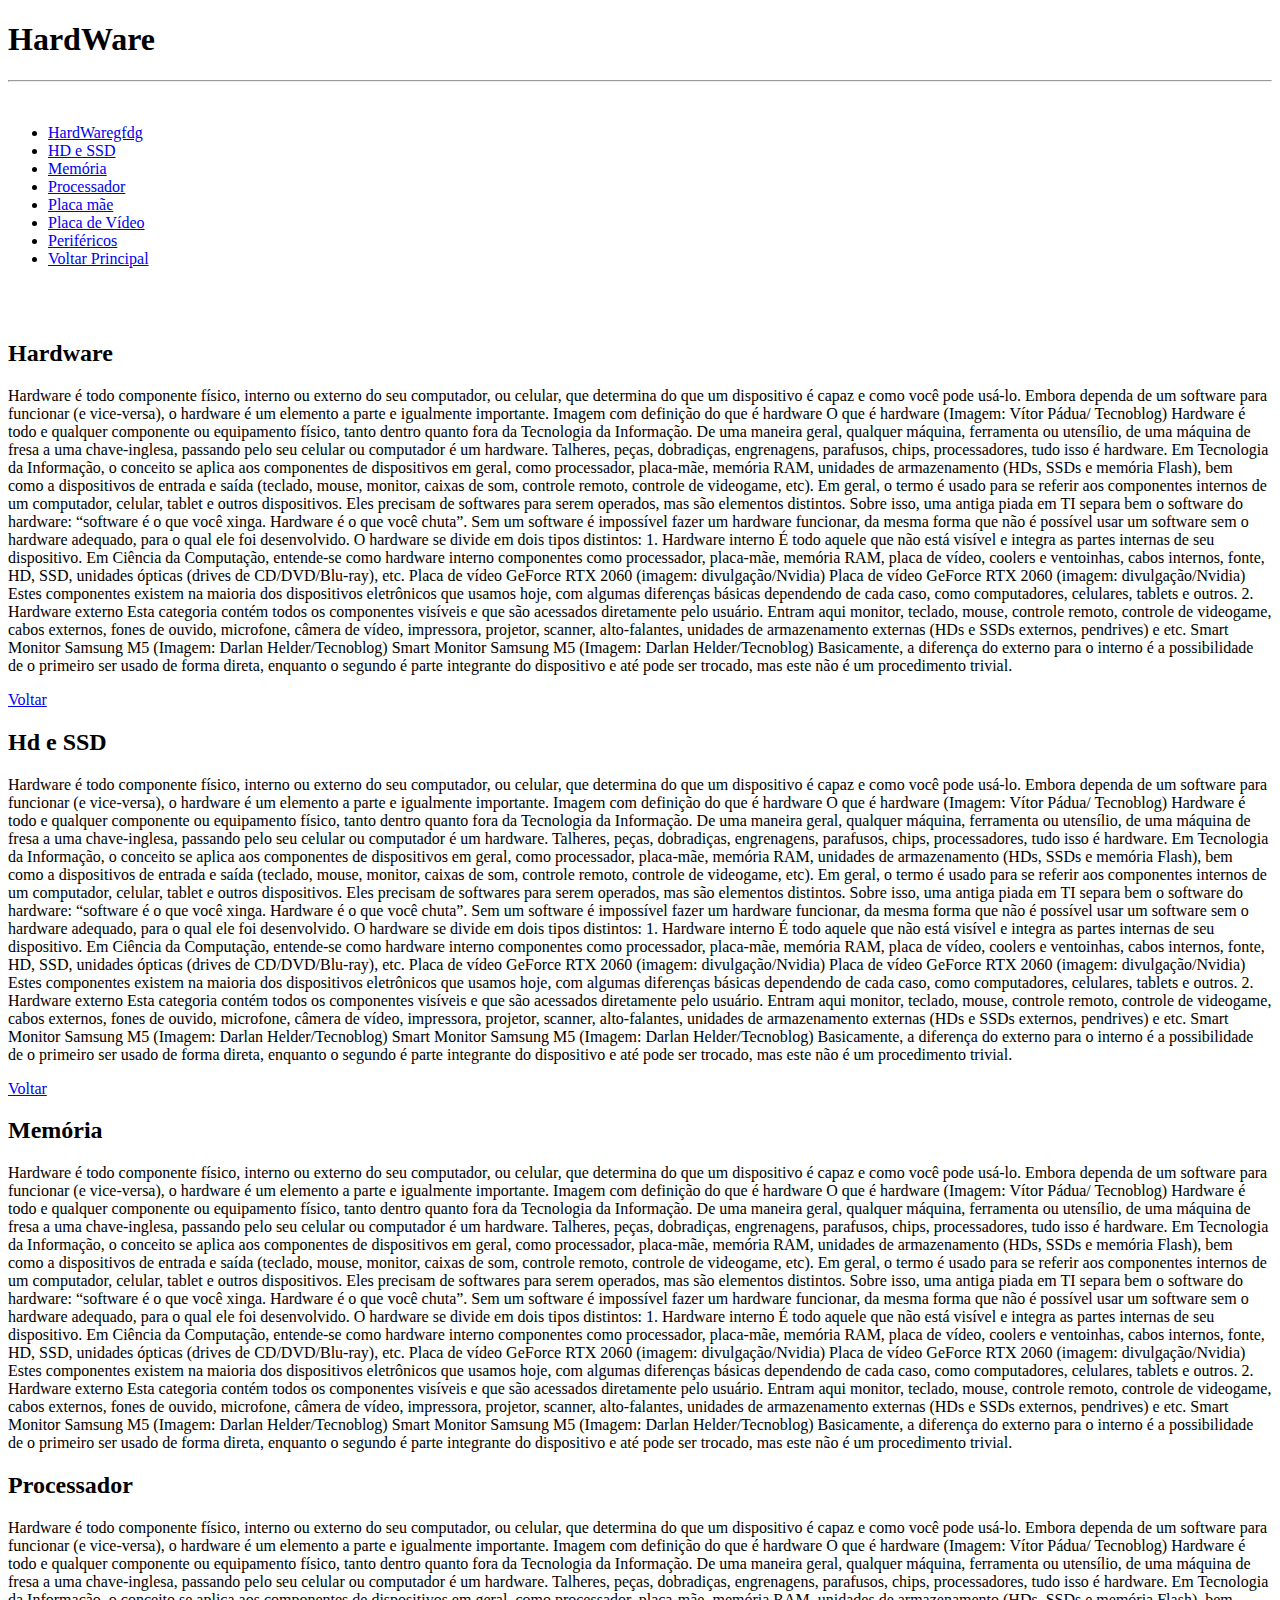
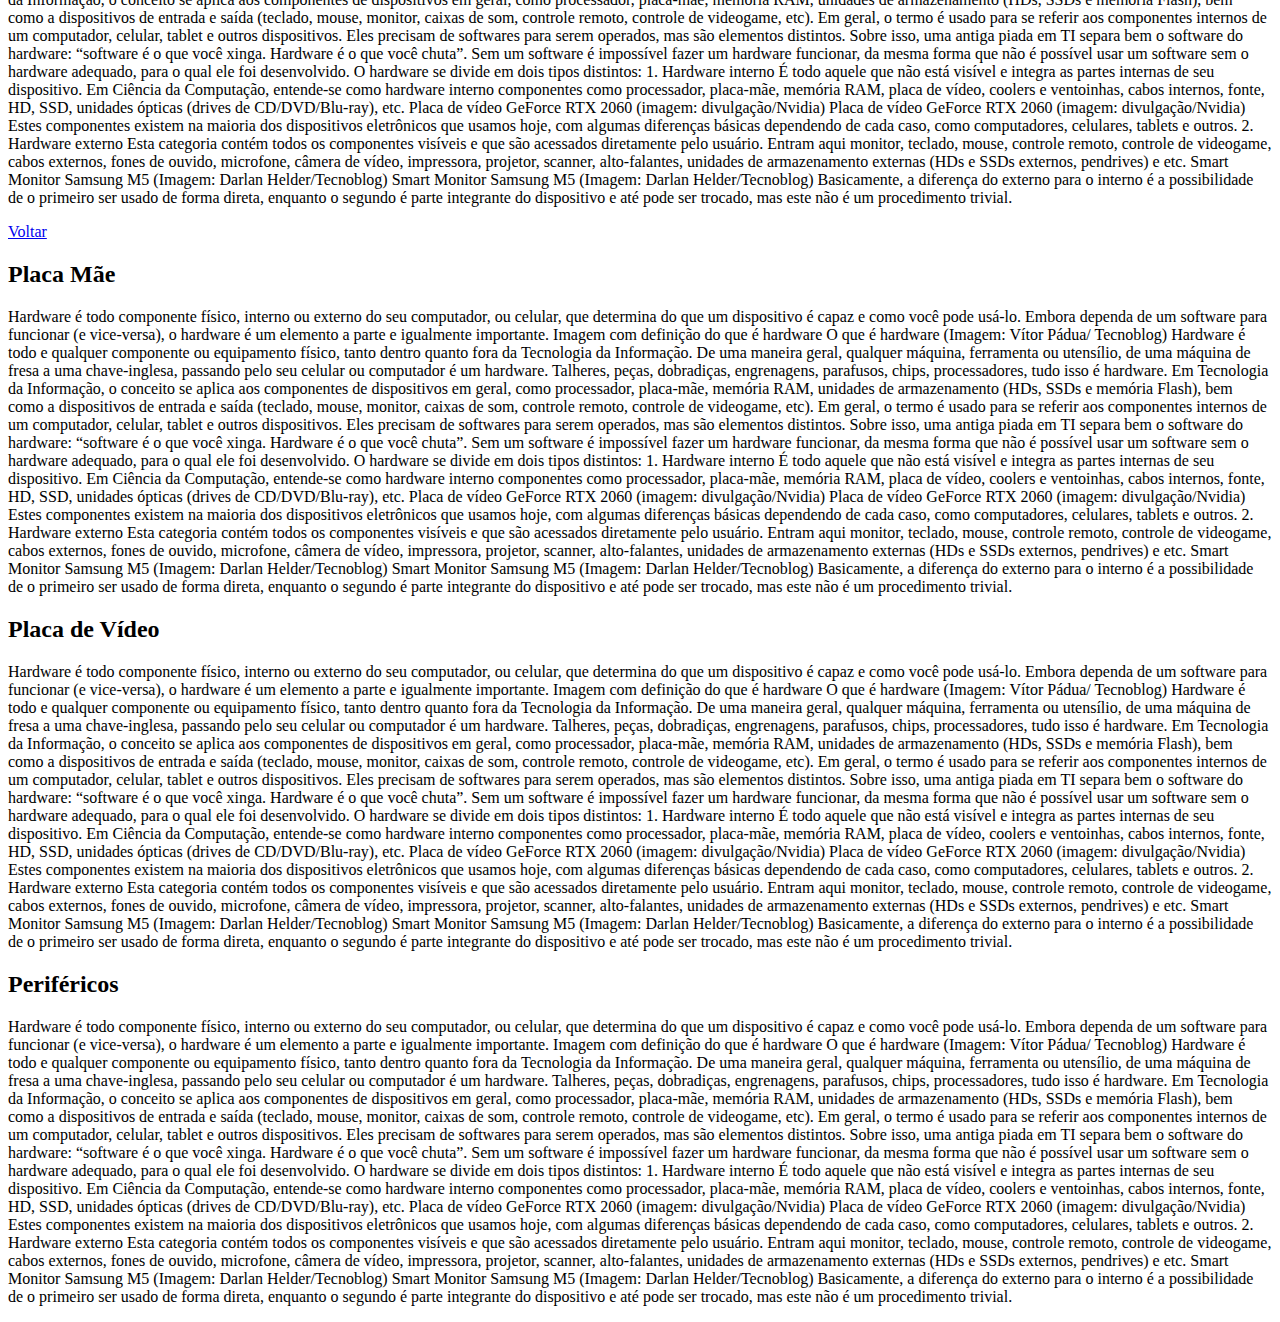
==== hardware.html @ 4657fa45 "Versao 1" ====
<!DOCTYPE html>
<html lang="pt-br">

<head>
    <meta charset="UTF-8">
    <meta name="viewport" content="width=device-width, initial-scale=1.0">
    <title>HardWare</title>
</head>

<body>
    <h1>HardWare</h1>
    <hr>
    <br>
    <ul>
        <li><a href="#hardware">HardWaregfdg</a></li>
        <li><a href="#hdssd">HD e SSD</a></li>
        <li><a href="#memoria">Memória</a></li>
        <li><a href="#processador">Processador</a></li>
        <li><a href="#placamae">Placa mãe</a></li>
        <li><a href="#placavideo">Placa de Vídeo</a></li>
        <li><a href="#perifericos">Periféricos</a></li>
        <li><a href="index.html">Voltar Principal</a></li>
    </ul>
    <br><br>
    <section>
        <article id="hardware">
            <h2>Hardware</h2>
            <p>
                Hardware é todo componente físico, interno ou externo do seu computador, ou celular, que determina do
                que um dispositivo é capaz e como você pode usá-lo. Embora dependa de um software para funcionar (e
                vice-versa), o hardware é um elemento a parte e igualmente importante.

                Imagem com definição do que é hardware
                O que é hardware (Imagem: Vítor Pádua/ Tecnoblog)
                Hardware é todo e qualquer componente ou equipamento físico, tanto dentro quanto fora da Tecnologia da
                Informação. De uma maneira geral, qualquer máquina, ferramenta ou utensílio, de uma máquina de fresa a
                uma chave-inglesa, passando pelo seu celular ou computador é um hardware. Talheres, peças, dobradiças,
                engrenagens, parafusos, chips, processadores, tudo isso é hardware.

                Em Tecnologia da Informação, o conceito se aplica aos componentes de dispositivos em geral, como
                processador, placa-mãe, memória RAM, unidades de armazenamento (HDs, SSDs e memória Flash), bem como a
                dispositivos de entrada e saída (teclado, mouse, monitor, caixas de som, controle remoto, controle de
                videogame, etc).

                Em geral, o termo é usado para se referir aos componentes internos de um computador, celular, tablet e
                outros dispositivos. Eles precisam de softwares para serem operados, mas são elementos distintos. Sobre
                isso, uma antiga piada em TI separa bem o software do hardware: “software é o que você xinga. Hardware é
                o que você chuta”.

                Sem um software é impossível fazer um hardware funcionar, da mesma forma que não é possível usar um
                software sem o hardware adequado, para o qual ele foi desenvolvido.

                O hardware se divide em dois tipos distintos:

                1. Hardware interno
                É todo aquele que não está visível e integra as partes internas de seu dispositivo. Em Ciência da
                Computação, entende-se como hardware interno componentes como processador, placa-mãe, memória RAM, placa
                de vídeo, coolers e ventoinhas, cabos internos, fonte, HD, SSD, unidades ópticas (drives de
                CD/DVD/Blu-ray), etc.

                Placa de vídeo GeForce RTX 2060 (imagem: divulgação/Nvidia)
                Placa de vídeo GeForce RTX 2060 (imagem: divulgação/Nvidia)
                Estes componentes existem na maioria dos dispositivos eletrônicos que usamos hoje, com algumas
                diferenças básicas dependendo de cada caso, como computadores, celulares, tablets e outros.

                2. Hardware externo
                Esta categoria contém todos os componentes visíveis e que são acessados diretamente pelo usuário. Entram
                aqui monitor, teclado, mouse, controle remoto, controle de videogame, cabos externos, fones de ouvido,
                microfone, câmera de vídeo, impressora, projetor, scanner, alto-falantes, unidades de armazenamento
                externas (HDs e SSDs externos, pendrives) e etc.

                Smart Monitor Samsung M5 (Imagem: Darlan Helder/Tecnoblog)
                Smart Monitor Samsung M5 (Imagem: Darlan Helder/Tecnoblog)
                Basicamente, a diferença do externo para o interno é a possibilidade de o primeiro ser usado de forma
                direta, enquanto o segundo é parte integrante do dispositivo e até pode ser trocado, mas este não é um
                procedimento trivial.
            </p>
            <a href="#">Voltar</a>
        </article>
    </section>
    <section>
        <article id="hdssd">
            <h2>Hd e SSD</h2>
            <p>
                Hardware é todo componente físico, interno ou externo do seu computador, ou celular, que determina do
                que um dispositivo é capaz e como você pode usá-lo. Embora dependa de um software para funcionar (e
                vice-versa), o hardware é um elemento a parte e igualmente importante.

                Imagem com definição do que é hardware
                O que é hardware (Imagem: Vítor Pádua/ Tecnoblog)
                Hardware é todo e qualquer componente ou equipamento físico, tanto dentro quanto fora da Tecnologia da
                Informação. De uma maneira geral, qualquer máquina, ferramenta ou utensílio, de uma máquina de fresa a
                uma chave-inglesa, passando pelo seu celular ou computador é um hardware. Talheres, peças, dobradiças,
                engrenagens, parafusos, chips, processadores, tudo isso é hardware.

                Em Tecnologia da Informação, o conceito se aplica aos componentes de dispositivos em geral, como
                processador, placa-mãe, memória RAM, unidades de armazenamento (HDs, SSDs e memória Flash), bem como a
                dispositivos de entrada e saída (teclado, mouse, monitor, caixas de som, controle remoto, controle de
                videogame, etc).

                Em geral, o termo é usado para se referir aos componentes internos de um computador, celular, tablet e
                outros dispositivos. Eles precisam de softwares para serem operados, mas são elementos distintos. Sobre
                isso, uma antiga piada em TI separa bem o software do hardware: “software é o que você xinga. Hardware é
                o que você chuta”.

                Sem um software é impossível fazer um hardware funcionar, da mesma forma que não é possível usar um
                software sem o hardware adequado, para o qual ele foi desenvolvido.

                O hardware se divide em dois tipos distintos:

                1. Hardware interno
                É todo aquele que não está visível e integra as partes internas de seu dispositivo. Em Ciência da
                Computação, entende-se como hardware interno componentes como processador, placa-mãe, memória RAM, placa
                de vídeo, coolers e ventoinhas, cabos internos, fonte, HD, SSD, unidades ópticas (drives de
                CD/DVD/Blu-ray), etc.

                Placa de vídeo GeForce RTX 2060 (imagem: divulgação/Nvidia)
                Placa de vídeo GeForce RTX 2060 (imagem: divulgação/Nvidia)
                Estes componentes existem na maioria dos dispositivos eletrônicos que usamos hoje, com algumas
                diferenças básicas dependendo de cada caso, como computadores, celulares, tablets e outros.

                2. Hardware externo
                Esta categoria contém todos os componentes visíveis e que são acessados diretamente pelo usuário. Entram
                aqui monitor, teclado, mouse, controle remoto, controle de videogame, cabos externos, fones de ouvido,
                microfone, câmera de vídeo, impressora, projetor, scanner, alto-falantes, unidades de armazenamento
                externas (HDs e SSDs externos, pendrives) e etc.

                Smart Monitor Samsung M5 (Imagem: Darlan Helder/Tecnoblog)
                Smart Monitor Samsung M5 (Imagem: Darlan Helder/Tecnoblog)
                Basicamente, a diferença do externo para o interno é a possibilidade de o primeiro ser usado de forma
                direta, enquanto o segundo é parte integrante do dispositivo e até pode ser trocado, mas este não é um
                procedimento trivial.
            </p>
            <a href="#">Voltar</a>
        </article>
    </section>
    <section>
        <article id="memoria">
            <h2>Memória</h2>
            <p>
                Hardware é todo componente físico, interno ou externo do seu computador, ou celular, que determina do
                que um dispositivo é capaz e como você pode usá-lo. Embora dependa de um software para funcionar (e
                vice-versa), o hardware é um elemento a parte e igualmente importante.

                Imagem com definição do que é hardware
                O que é hardware (Imagem: Vítor Pádua/ Tecnoblog)
                Hardware é todo e qualquer componente ou equipamento físico, tanto dentro quanto fora da Tecnologia da
                Informação. De uma maneira geral, qualquer máquina, ferramenta ou utensílio, de uma máquina de fresa a
                uma chave-inglesa, passando pelo seu celular ou computador é um hardware. Talheres, peças, dobradiças,
                engrenagens, parafusos, chips, processadores, tudo isso é hardware.

                Em Tecnologia da Informação, o conceito se aplica aos componentes de dispositivos em geral, como
                processador, placa-mãe, memória RAM, unidades de armazenamento (HDs, SSDs e memória Flash), bem como a
                dispositivos de entrada e saída (teclado, mouse, monitor, caixas de som, controle remoto, controle de
                videogame, etc).

                Em geral, o termo é usado para se referir aos componentes internos de um computador, celular, tablet e
                outros dispositivos. Eles precisam de softwares para serem operados, mas são elementos distintos. Sobre
                isso, uma antiga piada em TI separa bem o software do hardware: “software é o que você xinga. Hardware é
                o que você chuta”.

                Sem um software é impossível fazer um hardware funcionar, da mesma forma que não é possível usar um
                software sem o hardware adequado, para o qual ele foi desenvolvido.

                O hardware se divide em dois tipos distintos:

                1. Hardware interno
                É todo aquele que não está visível e integra as partes internas de seu dispositivo. Em Ciência da
                Computação, entende-se como hardware interno componentes como processador, placa-mãe, memória RAM, placa
                de vídeo, coolers e ventoinhas, cabos internos, fonte, HD, SSD, unidades ópticas (drives de
                CD/DVD/Blu-ray), etc.

                Placa de vídeo GeForce RTX 2060 (imagem: divulgação/Nvidia)
                Placa de vídeo GeForce RTX 2060 (imagem: divulgação/Nvidia)
                Estes componentes existem na maioria dos dispositivos eletrônicos que usamos hoje, com algumas
                diferenças básicas dependendo de cada caso, como computadores, celulares, tablets e outros.

                2. Hardware externo
                Esta categoria contém todos os componentes visíveis e que são acessados diretamente pelo usuário. Entram
                aqui monitor, teclado, mouse, controle remoto, controle de videogame, cabos externos, fones de ouvido,
                microfone, câmera de vídeo, impressora, projetor, scanner, alto-falantes, unidades de armazenamento
                externas (HDs e SSDs externos, pendrives) e etc.

                Smart Monitor Samsung M5 (Imagem: Darlan Helder/Tecnoblog)
                Smart Monitor Samsung M5 (Imagem: Darlan Helder/Tecnoblog)
                Basicamente, a diferença do externo para o interno é a possibilidade de o primeiro ser usado de forma
                direta, enquanto o segundo é parte integrante do dispositivo e até pode ser trocado, mas este não é um
                procedimento trivial.
            </p>
        </article>
    </section>
    <section>
        <article id="processador">
            <h2>Processador</h2>
            <p>
                Hardware é todo componente físico, interno ou externo do seu computador, ou celular, que determina do
                que um dispositivo é capaz e como você pode usá-lo. Embora dependa de um software para funcionar (e
                vice-versa), o hardware é um elemento a parte e igualmente importante.

                Imagem com definição do que é hardware
                O que é hardware (Imagem: Vítor Pádua/ Tecnoblog)
                Hardware é todo e qualquer componente ou equipamento físico, tanto dentro quanto fora da Tecnologia da
                Informação. De uma maneira geral, qualquer máquina, ferramenta ou utensílio, de uma máquina de fresa a
                uma chave-inglesa, passando pelo seu celular ou computador é um hardware. Talheres, peças, dobradiças,
                engrenagens, parafusos, chips, processadores, tudo isso é hardware.

                Em Tecnologia da Informação, o conceito se aplica aos componentes de dispositivos em geral, como
                processador, placa-mãe, memória RAM, unidades de armazenamento (HDs, SSDs e memória Flash), bem como a
                dispositivos de entrada e saída (teclado, mouse, monitor, caixas de som, controle remoto, controle de
                videogame, etc).

                Em geral, o termo é usado para se referir aos componentes internos de um computador, celular, tablet e
                outros dispositivos. Eles precisam de softwares para serem operados, mas são elementos distintos. Sobre
                isso, uma antiga piada em TI separa bem o software do hardware: “software é o que você xinga. Hardware é
                o que você chuta”.

                Sem um software é impossível fazer um hardware funcionar, da mesma forma que não é possível usar um
                software sem o hardware adequado, para o qual ele foi desenvolvido.

                O hardware se divide em dois tipos distintos:

                1. Hardware interno
                É todo aquele que não está visível e integra as partes internas de seu dispositivo. Em Ciência da
                Computação, entende-se como hardware interno componentes como processador, placa-mãe, memória RAM, placa
                de vídeo, coolers e ventoinhas, cabos internos, fonte, HD, SSD, unidades ópticas (drives de
                CD/DVD/Blu-ray), etc.

                Placa de vídeo GeForce RTX 2060 (imagem: divulgação/Nvidia)
                Placa de vídeo GeForce RTX 2060 (imagem: divulgação/Nvidia)
                Estes componentes existem na maioria dos dispositivos eletrônicos que usamos hoje, com algumas
                diferenças básicas dependendo de cada caso, como computadores, celulares, tablets e outros.

                2. Hardware externo
                Esta categoria contém todos os componentes visíveis e que são acessados diretamente pelo usuário. Entram
                aqui monitor, teclado, mouse, controle remoto, controle de videogame, cabos externos, fones de ouvido,
                microfone, câmera de vídeo, impressora, projetor, scanner, alto-falantes, unidades de armazenamento
                externas (HDs e SSDs externos, pendrives) e etc.

                Smart Monitor Samsung M5 (Imagem: Darlan Helder/Tecnoblog)
                Smart Monitor Samsung M5 (Imagem: Darlan Helder/Tecnoblog)
                Basicamente, a diferença do externo para o interno é a possibilidade de o primeiro ser usado de forma
                direta, enquanto o segundo é parte integrante do dispositivo e até pode ser trocado, mas este não é um
                procedimento trivial.
            </p>
            <a href="#">Voltar</a>
        </article>
    </section>
    <section>
        <article id="placamae">
            <h2>Placa Mãe</h2>
            <p>
                Hardware é todo componente físico, interno ou externo do seu computador, ou celular, que determina do
                que um dispositivo é capaz e como você pode usá-lo. Embora dependa de um software para funcionar (e
                vice-versa), o hardware é um elemento a parte e igualmente importante.

                Imagem com definição do que é hardware
                O que é hardware (Imagem: Vítor Pádua/ Tecnoblog)
                Hardware é todo e qualquer componente ou equipamento físico, tanto dentro quanto fora da Tecnologia da
                Informação. De uma maneira geral, qualquer máquina, ferramenta ou utensílio, de uma máquina de fresa a
                uma chave-inglesa, passando pelo seu celular ou computador é um hardware. Talheres, peças, dobradiças,
                engrenagens, parafusos, chips, processadores, tudo isso é hardware.

                Em Tecnologia da Informação, o conceito se aplica aos componentes de dispositivos em geral, como
                processador, placa-mãe, memória RAM, unidades de armazenamento (HDs, SSDs e memória Flash), bem como a
                dispositivos de entrada e saída (teclado, mouse, monitor, caixas de som, controle remoto, controle de
                videogame, etc).

                Em geral, o termo é usado para se referir aos componentes internos de um computador, celular, tablet e
                outros dispositivos. Eles precisam de softwares para serem operados, mas são elementos distintos. Sobre
                isso, uma antiga piada em TI separa bem o software do hardware: “software é o que você xinga. Hardware é
                o que você chuta”.

                Sem um software é impossível fazer um hardware funcionar, da mesma forma que não é possível usar um
                software sem o hardware adequado, para o qual ele foi desenvolvido.

                O hardware se divide em dois tipos distintos:

                1. Hardware interno
                É todo aquele que não está visível e integra as partes internas de seu dispositivo. Em Ciência da
                Computação, entende-se como hardware interno componentes como processador, placa-mãe, memória RAM, placa
                de vídeo, coolers e ventoinhas, cabos internos, fonte, HD, SSD, unidades ópticas (drives de
                CD/DVD/Blu-ray), etc.

                Placa de vídeo GeForce RTX 2060 (imagem: divulgação/Nvidia)
                Placa de vídeo GeForce RTX 2060 (imagem: divulgação/Nvidia)
                Estes componentes existem na maioria dos dispositivos eletrônicos que usamos hoje, com algumas
                diferenças básicas dependendo de cada caso, como computadores, celulares, tablets e outros.

                2. Hardware externo
                Esta categoria contém todos os componentes visíveis e que são acessados diretamente pelo usuário. Entram
                aqui monitor, teclado, mouse, controle remoto, controle de videogame, cabos externos, fones de ouvido,
                microfone, câmera de vídeo, impressora, projetor, scanner, alto-falantes, unidades de armazenamento
                externas (HDs e SSDs externos, pendrives) e etc.

                Smart Monitor Samsung M5 (Imagem: Darlan Helder/Tecnoblog)
                Smart Monitor Samsung M5 (Imagem: Darlan Helder/Tecnoblog)
                Basicamente, a diferença do externo para o interno é a possibilidade de o primeiro ser usado de forma
                direta, enquanto o segundo é parte integrante do dispositivo e até pode ser trocado, mas este não é um
                procedimento trivial.
            </p>
        </article>
    </section>
    <section>
        <article id="placavideo">
            <h2>Placa de Vídeo</h2>
            <p>
                Hardware é todo componente físico, interno ou externo do seu computador, ou celular, que determina do
                que um dispositivo é capaz e como você pode usá-lo. Embora dependa de um software para funcionar (e
                vice-versa), o hardware é um elemento a parte e igualmente importante.

                Imagem com definição do que é hardware
                O que é hardware (Imagem: Vítor Pádua/ Tecnoblog)
                Hardware é todo e qualquer componente ou equipamento físico, tanto dentro quanto fora da Tecnologia da
                Informação. De uma maneira geral, qualquer máquina, ferramenta ou utensílio, de uma máquina de fresa a
                uma chave-inglesa, passando pelo seu celular ou computador é um hardware. Talheres, peças, dobradiças,
                engrenagens, parafusos, chips, processadores, tudo isso é hardware.

                Em Tecnologia da Informação, o conceito se aplica aos componentes de dispositivos em geral, como
                processador, placa-mãe, memória RAM, unidades de armazenamento (HDs, SSDs e memória Flash), bem como a
                dispositivos de entrada e saída (teclado, mouse, monitor, caixas de som, controle remoto, controle de
                videogame, etc).

                Em geral, o termo é usado para se referir aos componentes internos de um computador, celular, tablet e
                outros dispositivos. Eles precisam de softwares para serem operados, mas são elementos distintos. Sobre
                isso, uma antiga piada em TI separa bem o software do hardware: “software é o que você xinga. Hardware é
                o que você chuta”.

                Sem um software é impossível fazer um hardware funcionar, da mesma forma que não é possível usar um
                software sem o hardware adequado, para o qual ele foi desenvolvido.

                O hardware se divide em dois tipos distintos:

                1. Hardware interno
                É todo aquele que não está visível e integra as partes internas de seu dispositivo. Em Ciência da
                Computação, entende-se como hardware interno componentes como processador, placa-mãe, memória RAM, placa
                de vídeo, coolers e ventoinhas, cabos internos, fonte, HD, SSD, unidades ópticas (drives de
                CD/DVD/Blu-ray), etc.

                Placa de vídeo GeForce RTX 2060 (imagem: divulgação/Nvidia)
                Placa de vídeo GeForce RTX 2060 (imagem: divulgação/Nvidia)
                Estes componentes existem na maioria dos dispositivos eletrônicos que usamos hoje, com algumas
                diferenças básicas dependendo de cada caso, como computadores, celulares, tablets e outros.

                2. Hardware externo
                Esta categoria contém todos os componentes visíveis e que são acessados diretamente pelo usuário. Entram
                aqui monitor, teclado, mouse, controle remoto, controle de videogame, cabos externos, fones de ouvido,
                microfone, câmera de vídeo, impressora, projetor, scanner, alto-falantes, unidades de armazenamento
                externas (HDs e SSDs externos, pendrives) e etc.

                Smart Monitor Samsung M5 (Imagem: Darlan Helder/Tecnoblog)
                Smart Monitor Samsung M5 (Imagem: Darlan Helder/Tecnoblog)
                Basicamente, a diferença do externo para o interno é a possibilidade de o primeiro ser usado de forma
                direta, enquanto o segundo é parte integrante do dispositivo e até pode ser trocado, mas este não é um
                procedimento trivial.
            </p>
        </article>
    </section>
    <section>
        <article id="perifericos">
            <h2>Periféricos</h2>
            <p>
                Hardware é todo componente físico, interno ou externo do seu computador, ou celular, que determina do
                que um dispositivo é capaz e como você pode usá-lo. Embora dependa de um software para funcionar (e
                vice-versa), o hardware é um elemento a parte e igualmente importante.

                Imagem com definição do que é hardware
                O que é hardware (Imagem: Vítor Pádua/ Tecnoblog)
                Hardware é todo e qualquer componente ou equipamento físico, tanto dentro quanto fora da Tecnologia da
                Informação. De uma maneira geral, qualquer máquina, ferramenta ou utensílio, de uma máquina de fresa a
                uma chave-inglesa, passando pelo seu celular ou computador é um hardware. Talheres, peças, dobradiças,
                engrenagens, parafusos, chips, processadores, tudo isso é hardware.

                Em Tecnologia da Informação, o conceito se aplica aos componentes de dispositivos em geral, como
                processador, placa-mãe, memória RAM, unidades de armazenamento (HDs, SSDs e memória Flash), bem como a
                dispositivos de entrada e saída (teclado, mouse, monitor, caixas de som, controle remoto, controle de
                videogame, etc).

                Em geral, o termo é usado para se referir aos componentes internos de um computador, celular, tablet e
                outros dispositivos. Eles precisam de softwares para serem operados, mas são elementos distintos. Sobre
                isso, uma antiga piada em TI separa bem o software do hardware: “software é o que você xinga. Hardware é
                o que você chuta”.

                Sem um software é impossível fazer um hardware funcionar, da mesma forma que não é possível usar um
                software sem o hardware adequado, para o qual ele foi desenvolvido.

                O hardware se divide em dois tipos distintos:

                1. Hardware interno
                É todo aquele que não está visível e integra as partes internas de seu dispositivo. Em Ciência da
                Computação, entende-se como hardware interno componentes como processador, placa-mãe, memória RAM, placa
                de vídeo, coolers e ventoinhas, cabos internos, fonte, HD, SSD, unidades ópticas (drives de
                CD/DVD/Blu-ray), etc.

                Placa de vídeo GeForce RTX 2060 (imagem: divulgação/Nvidia)
                Placa de vídeo GeForce RTX 2060 (imagem: divulgação/Nvidia)
                Estes componentes existem na maioria dos dispositivos eletrônicos que usamos hoje, com algumas
                diferenças básicas dependendo de cada caso, como computadores, celulares, tablets e outros.

                2. Hardware externo
                Esta categoria contém todos os componentes visíveis e que são acessados diretamente pelo usuário. Entram
                aqui monitor, teclado, mouse, controle remoto, controle de videogame, cabos externos, fones de ouvido,
                microfone, câmera de vídeo, impressora, projetor, scanner, alto-falantes, unidades de armazenamento
                externas (HDs e SSDs externos, pendrives) e etc.

                Smart Monitor Samsung M5 (Imagem: Darlan Helder/Tecnoblog)
                Smart Monitor Samsung M5 (Imagem: Darlan Helder/Tecnoblog)
                Basicamente, a diferença do externo para o interno é a possibilidade de o primeiro ser usado de forma
                direta, enquanto o segundo é parte integrante do dispositivo e até pode ser trocado, mas este não é um
                procedimento trivial.
            </p>
        </article>
    </section>
</body>

</html>
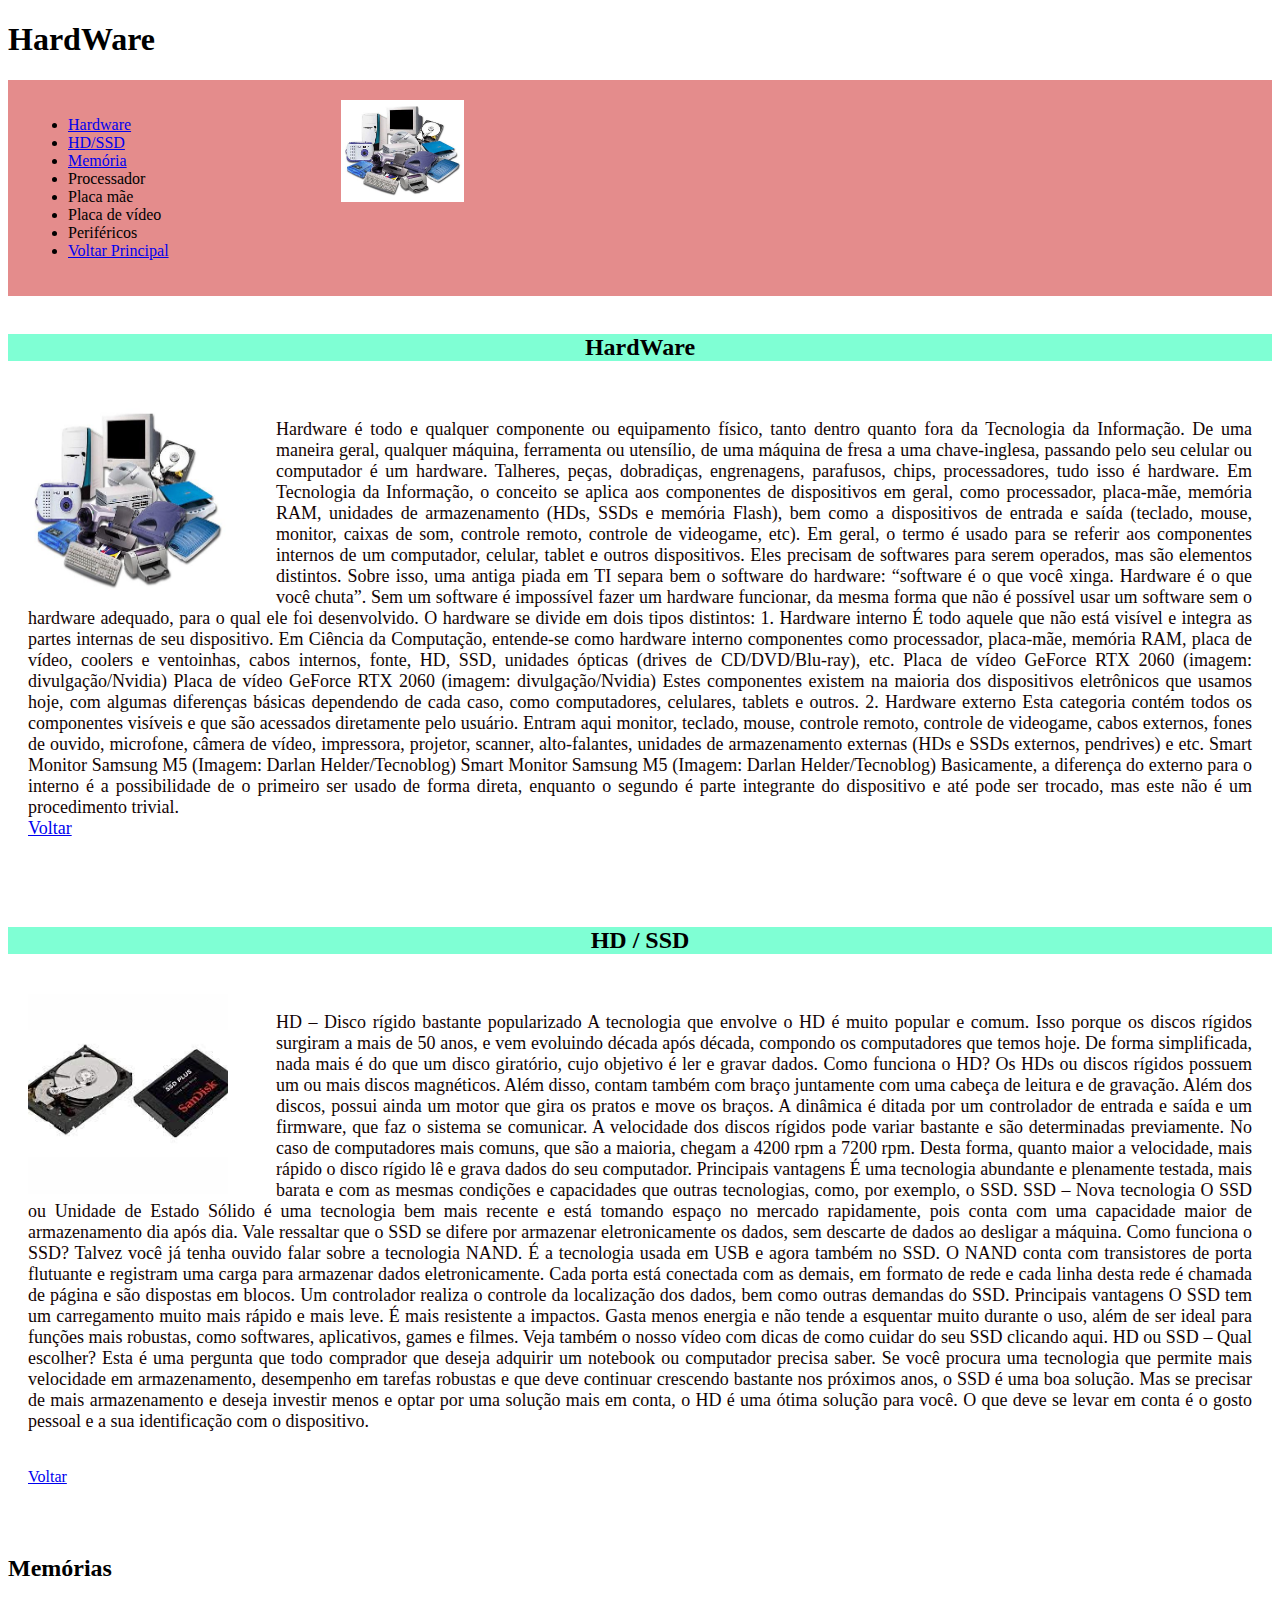
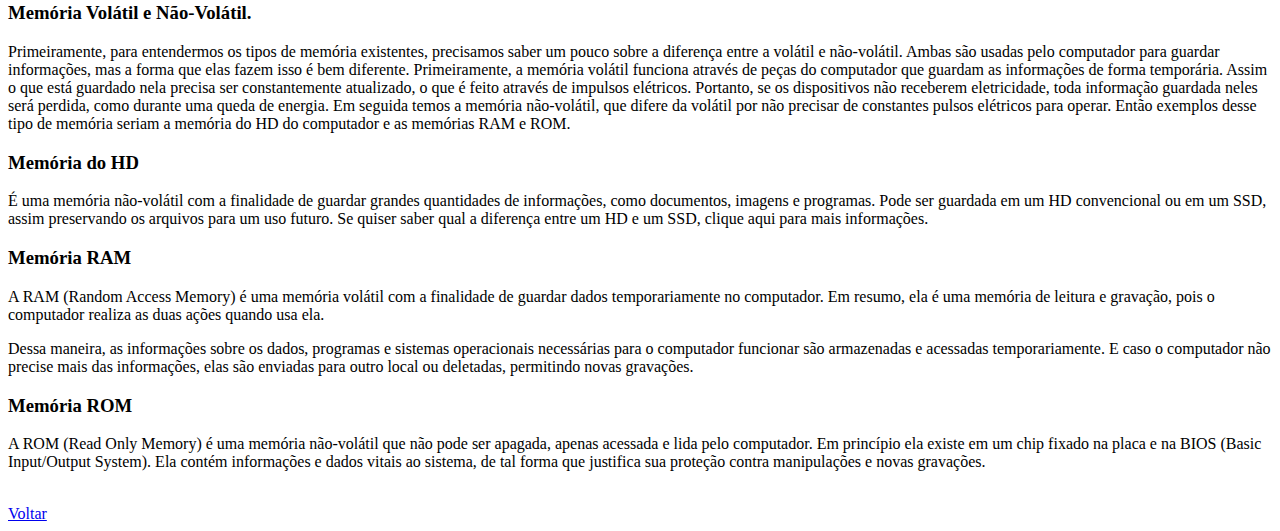
==== commit 874534c5: "Versao 4" ====
--- a/hardware.html
+++ b/hardware.html
@@ -1,415 +1,264 @@
 <!DOCTYPE html>
-<html lang="pt-br">
+<html lang="en">
 
 <head>
     <meta charset="UTF-8">
     <meta name="viewport" content="width=device-width, initial-scale=1.0">
     <title>HardWare</title>
+    <style>
+        .beneficios {
+            background: #e48c8c;
+            padding: 20px;
+        }
+
+        ul {
+            display: inline-block;
+            vertical-align: top;
+            width: 20%;
+            margin-right: 2%;
+        }
+
+        .imagembeneficios {
+            width: 10%;
+        }
+
+
+        .container {
+            padding: 20px 20px 50px 20px;
+
+        }
+
+        .container p {
+
+            font-size: 18px;
+            color: rgb(19, 4, 4);
+            text-align: justify;
+        }
+
+        .container img {
+            float: left;
+            width: 200px;
+            height: 200px;
+            margin-right: 3rem;
+        }
+
+        .titulo {
+            background-color: aquamarine;
+            text-align: center;
+        }
+    </style>
 </head>
 
 <body>
     <h1>HardWare</h1>
-    <hr>
+    <div class="beneficios">
+        <ul>
+            <li class="itens"><a href="#hardware">Hardware</a></li>
+            <li class="itens"><a href="#hdssd">HD/SSD</a></li>
+            <li class="itens"><a href="#memoria">Memória</a></li>
+            <li class="itens">Processador</li>
+            <li class="itens">Placa mãe</li>
+            <li class="itens">Placa de vídeo</li>
+            <li class="itens">Periféricos</li>
+            <li class="itens"><a href="index.html">Voltar Principal</a></li>
+        </ul>
+        <img src="img/o_que_e_hardware_6019_600.jpg" alt="" class="imagembeneficios">
+    </div>
     <br>
-    <ul>
-        <li><a href="#hardware">HardWaregfdg</a></li>
-        <li><a href="#hdssd">HD e SSD</a></li>
-        <li><a href="#memoria">Memória</a></li>
-        <li><a href="#processador">Processador</a></li>
-        <li><a href="#placamae">Placa mãe</a></li>
-        <li><a href="#placavideo">Placa de Vídeo</a></li>
-        <li><a href="#perifericos">Periféricos</a></li>
-        <li><a href="index.html">Voltar Principal</a></li>
-    </ul>
-    <br><br>
     <section>
         <article id="hardware">
-            <h2>Hardware</h2>
-            <p>
-                Hardware é todo componente físico, interno ou externo do seu computador, ou celular, que determina do
-                que um dispositivo é capaz e como você pode usá-lo. Embora dependa de um software para funcionar (e
-                vice-versa), o hardware é um elemento a parte e igualmente importante.
-
-                Imagem com definição do que é hardware
-                O que é hardware (Imagem: Vítor Pádua/ Tecnoblog)
-                Hardware é todo e qualquer componente ou equipamento físico, tanto dentro quanto fora da Tecnologia da
-                Informação. De uma maneira geral, qualquer máquina, ferramenta ou utensílio, de uma máquina de fresa a
-                uma chave-inglesa, passando pelo seu celular ou computador é um hardware. Talheres, peças, dobradiças,
-                engrenagens, parafusos, chips, processadores, tudo isso é hardware.
-
-                Em Tecnologia da Informação, o conceito se aplica aos componentes de dispositivos em geral, como
-                processador, placa-mãe, memória RAM, unidades de armazenamento (HDs, SSDs e memória Flash), bem como a
-                dispositivos de entrada e saída (teclado, mouse, monitor, caixas de som, controle remoto, controle de
-                videogame, etc).
-
-                Em geral, o termo é usado para se referir aos componentes internos de um computador, celular, tablet e
-                outros dispositivos. Eles precisam de softwares para serem operados, mas são elementos distintos. Sobre
-                isso, uma antiga piada em TI separa bem o software do hardware: “software é o que você xinga. Hardware é
-                o que você chuta”.
-
-                Sem um software é impossível fazer um hardware funcionar, da mesma forma que não é possível usar um
-                software sem o hardware adequado, para o qual ele foi desenvolvido.
-
-                O hardware se divide em dois tipos distintos:
-
-                1. Hardware interno
-                É todo aquele que não está visível e integra as partes internas de seu dispositivo. Em Ciência da
-                Computação, entende-se como hardware interno componentes como processador, placa-mãe, memória RAM, placa
-                de vídeo, coolers e ventoinhas, cabos internos, fonte, HD, SSD, unidades ópticas (drives de
-                CD/DVD/Blu-ray), etc.
-
-                Placa de vídeo GeForce RTX 2060 (imagem: divulgação/Nvidia)
-                Placa de vídeo GeForce RTX 2060 (imagem: divulgação/Nvidia)
-                Estes componentes existem na maioria dos dispositivos eletrônicos que usamos hoje, com algumas
-                diferenças básicas dependendo de cada caso, como computadores, celulares, tablets e outros.
-
-                2. Hardware externo
-                Esta categoria contém todos os componentes visíveis e que são acessados diretamente pelo usuário. Entram
-                aqui monitor, teclado, mouse, controle remoto, controle de videogame, cabos externos, fones de ouvido,
-                microfone, câmera de vídeo, impressora, projetor, scanner, alto-falantes, unidades de armazenamento
-                externas (HDs e SSDs externos, pendrives) e etc.
-
-                Smart Monitor Samsung M5 (Imagem: Darlan Helder/Tecnoblog)
-                Smart Monitor Samsung M5 (Imagem: Darlan Helder/Tecnoblog)
-                Basicamente, a diferença do externo para o interno é a possibilidade de o primeiro ser usado de forma
-                direta, enquanto o segundo é parte integrante do dispositivo e até pode ser trocado, mas este não é um
-                procedimento trivial.
-            </p>
-            <a href="#">Voltar</a>
+            <div class="titulo">
+                <h2>HardWare</h2>
+            </div>
+            <div class="container">
+                <img src="img/o_que_e_hardware_6019_600.jpg" alt="">
+
+                <p>Hardware é todo e qualquer
+                    componente ou equipamento físico, tanto dentro quanto fora da Tecnologia da
+                    Informação. De uma maneira geral, qualquer máquina, ferramenta ou utensílio, de uma máquina de fresa
+                    a
+                    uma chave-inglesa, passando pelo seu celular ou computador é um hardware. Talheres, peças,
+                    dobradiças,
+                    engrenagens, parafusos, chips, processadores, tudo isso é hardware.
+
+                    Em Tecnologia da Informação, o conceito se aplica aos componentes de dispositivos em geral, como
+                    processador, placa-mãe, memória RAM, unidades de armazenamento (HDs, SSDs e memória Flash), bem como
+                    a
+                    dispositivos de entrada e saída (teclado, mouse, monitor, caixas de som, controle remoto, controle
+                    de
+                    videogame, etc).
+
+                    Em geral, o termo é usado para se referir aos componentes internos de um computador, celular, tablet
+                    e
+                    outros dispositivos. Eles precisam de softwares para serem operados, mas são elementos distintos.
+                    Sobre
+                    isso, uma antiga piada em TI separa bem o software do hardware: “software é o que você xinga.
+                    Hardware é
+                    o que você chuta”.
+
+                    Sem um software é impossível fazer um hardware funcionar, da mesma forma que não é possível usar um
+                    software sem o hardware adequado, para o qual ele foi desenvolvido.
+
+                    O hardware se divide em dois tipos distintos:
+
+                    1. Hardware interno
+                    É todo aquele que não está visível e integra as partes internas de seu dispositivo. Em Ciência da
+                    Computação, entende-se como hardware interno componentes como processador, placa-mãe, memória RAM,
+                    placa
+                    de vídeo, coolers e ventoinhas, cabos internos, fonte, HD, SSD, unidades ópticas (drives de
+                    CD/DVD/Blu-ray), etc.
+
+                    Placa de vídeo GeForce RTX 2060 (imagem: divulgação/Nvidia)
+                    Placa de vídeo GeForce RTX 2060 (imagem: divulgação/Nvidia)
+                    Estes componentes existem na maioria dos dispositivos eletrônicos que usamos hoje, com algumas
+                    diferenças básicas dependendo de cada caso, como computadores, celulares, tablets e outros.
+
+                    2. Hardware externo
+                    Esta categoria contém todos os componentes visíveis e que são acessados diretamente pelo usuário.
+                    Entram
+                    aqui monitor, teclado, mouse, controle remoto, controle de videogame, cabos externos, fones de
+                    ouvido,
+                    microfone, câmera de vídeo, impressora, projetor, scanner, alto-falantes, unidades de armazenamento
+                    externas (HDs e SSDs externos, pendrives) e etc.
+
+                    Smart Monitor Samsung M5 (Imagem: Darlan Helder/Tecnoblog)
+                    Smart Monitor Samsung M5 (Imagem: Darlan Helder/Tecnoblog)
+                    Basicamente, a diferença do externo para o interno é a possibilidade de o primeiro ser usado de
+                    forma
+                    direta, enquanto o segundo é parte integrante do dispositivo e até pode ser trocado, mas este não é
+                    um
+                    procedimento trivial.
+                    <br>
+                    <a href="#">Voltar</a>
+                    <br>
+                </p>
+            </div>
         </article>
     </section>
     <section>
         <article id="hdssd">
-            <h2>Hd e SSD</h2>
-            <p>
-                Hardware é todo componente físico, interno ou externo do seu computador, ou celular, que determina do
-                que um dispositivo é capaz e como você pode usá-lo. Embora dependa de um software para funcionar (e
-                vice-versa), o hardware é um elemento a parte e igualmente importante.
-
-                Imagem com definição do que é hardware
-                O que é hardware (Imagem: Vítor Pádua/ Tecnoblog)
-                Hardware é todo e qualquer componente ou equipamento físico, tanto dentro quanto fora da Tecnologia da
-                Informação. De uma maneira geral, qualquer máquina, ferramenta ou utensílio, de uma máquina de fresa a
-                uma chave-inglesa, passando pelo seu celular ou computador é um hardware. Talheres, peças, dobradiças,
-                engrenagens, parafusos, chips, processadores, tudo isso é hardware.
-
-                Em Tecnologia da Informação, o conceito se aplica aos componentes de dispositivos em geral, como
-                processador, placa-mãe, memória RAM, unidades de armazenamento (HDs, SSDs e memória Flash), bem como a
-                dispositivos de entrada e saída (teclado, mouse, monitor, caixas de som, controle remoto, controle de
-                videogame, etc).
-
-                Em geral, o termo é usado para se referir aos componentes internos de um computador, celular, tablet e
-                outros dispositivos. Eles precisam de softwares para serem operados, mas são elementos distintos. Sobre
-                isso, uma antiga piada em TI separa bem o software do hardware: “software é o que você xinga. Hardware é
-                o que você chuta”.
-
-                Sem um software é impossível fazer um hardware funcionar, da mesma forma que não é possível usar um
-                software sem o hardware adequado, para o qual ele foi desenvolvido.
-
-                O hardware se divide em dois tipos distintos:
-
-                1. Hardware interno
-                É todo aquele que não está visível e integra as partes internas de seu dispositivo. Em Ciência da
-                Computação, entende-se como hardware interno componentes como processador, placa-mãe, memória RAM, placa
-                de vídeo, coolers e ventoinhas, cabos internos, fonte, HD, SSD, unidades ópticas (drives de
-                CD/DVD/Blu-ray), etc.
-
-                Placa de vídeo GeForce RTX 2060 (imagem: divulgação/Nvidia)
-                Placa de vídeo GeForce RTX 2060 (imagem: divulgação/Nvidia)
-                Estes componentes existem na maioria dos dispositivos eletrônicos que usamos hoje, com algumas
-                diferenças básicas dependendo de cada caso, como computadores, celulares, tablets e outros.
-
-                2. Hardware externo
-                Esta categoria contém todos os componentes visíveis e que são acessados diretamente pelo usuário. Entram
-                aqui monitor, teclado, mouse, controle remoto, controle de videogame, cabos externos, fones de ouvido,
-                microfone, câmera de vídeo, impressora, projetor, scanner, alto-falantes, unidades de armazenamento
-                externas (HDs e SSDs externos, pendrives) e etc.
-
-                Smart Monitor Samsung M5 (Imagem: Darlan Helder/Tecnoblog)
-                Smart Monitor Samsung M5 (Imagem: Darlan Helder/Tecnoblog)
-                Basicamente, a diferença do externo para o interno é a possibilidade de o primeiro ser usado de forma
-                direta, enquanto o segundo é parte integrante do dispositivo e até pode ser trocado, mas este não é um
-                procedimento trivial.
-            </p>
+            <div class="titulo">
+
+            <h2>HD / SSD</h2>
+        </div>
+        <div class="container">
+            <img src="img/hd_ssd.jpeg" alt="">
+            <p>HD – Disco rígido bastante popularizado
+
+                A tecnologia que envolve o HD é muito popular e comum. Isso porque os discos rígidos surgiram a mais de
+                50 anos, e vem evoluindo década após década, compondo os computadores que temos hoje. De forma
+                simplificada, nada mais é do que um disco giratório, cujo objetivo é ler e gravar dados.
+
+
+
+                Como funciona o HD?
+
+                Os HDs ou discos rígidos possuem um ou mais discos magnéticos. Além disso, contam também com braço
+                juntamente com uma cabeça de leitura e de gravação. Além dos discos, possui ainda um motor que gira os
+                pratos e move os braços. A dinâmica é ditada por um controlador de entrada e saída e um firmware, que
+                faz o sistema se comunicar.
+
+                A velocidade dos discos rígidos pode variar bastante e são determinadas previamente. No caso de
+                computadores mais comuns, que são a maioria, chegam a 4200 rpm a 7200 rpm. Desta forma, quanto maior a
+                velocidade, mais rápido o disco rígido lê e grava dados do seu computador.
+
+
+
+                Principais vantagens
+
+                É uma tecnologia abundante e plenamente testada, mais barata e com as mesmas condições e capacidades que
+                outras tecnologias, como, por exemplo, o SSD.
+
+
+
+                SSD – Nova tecnologia
+
+                O SSD ou Unidade de Estado Sólido é uma tecnologia bem mais recente e está tomando espaço no mercado
+                rapidamente, pois conta com uma capacidade maior de armazenamento dia após dia. Vale ressaltar que o SSD
+                se difere por armazenar eletronicamente os dados, sem descarte de dados ao desligar a máquina.
+
+
+
+                Como funciona o SSD?
+
+                Talvez você já tenha ouvido falar sobre a tecnologia NAND. É a tecnologia usada em USB e agora também no
+                SSD. O NAND conta com transistores de porta flutuante e registram uma carga para armazenar dados
+                eletronicamente. Cada porta está conectada com as demais, em formato de rede e cada linha desta rede é
+                chamada de página e são dispostas em blocos. Um controlador realiza o controle da localização dos dados,
+                bem como outras demandas do SSD.
+
+
+
+                Principais vantagens
+
+                O SSD tem um carregamento muito mais rápido e mais leve. É mais resistente a impactos. Gasta menos
+                energia e não tende a esquentar muito durante o uso, além de ser ideal para funções mais robustas, como
+                softwares, aplicativos, games e filmes.
+
+                Veja também o nosso vídeo com dicas de como cuidar do seu SSD clicando aqui.
+
+
+
+                HD ou SSD – Qual escolher?
+
+                Esta é uma pergunta que todo comprador que deseja adquirir um notebook ou computador precisa saber. Se
+                você procura uma tecnologia que permite mais velocidade em armazenamento, desempenho em tarefas robustas
+                e que deve continuar crescendo bastante nos próximos anos, o SSD é uma boa solução.
+
+                Mas se precisar de mais armazenamento e deseja investir menos e optar por uma solução mais em conta, o
+                HD é uma ótima solução para você. O que deve se levar em conta é o gosto pessoal e a sua identificação
+                com o dispositivo.</p>
+            <br>
             <a href="#">Voltar</a>
+            <br>
         </article>
     </section>
+</div>
     <section>
         <article id="memoria">
-            <h2>Memória</h2>
-            <p>
-                Hardware é todo componente físico, interno ou externo do seu computador, ou celular, que determina do
-                que um dispositivo é capaz e como você pode usá-lo. Embora dependa de um software para funcionar (e
-                vice-versa), o hardware é um elemento a parte e igualmente importante.
-
-                Imagem com definição do que é hardware
-                O que é hardware (Imagem: Vítor Pádua/ Tecnoblog)
-                Hardware é todo e qualquer componente ou equipamento físico, tanto dentro quanto fora da Tecnologia da
-                Informação. De uma maneira geral, qualquer máquina, ferramenta ou utensílio, de uma máquina de fresa a
-                uma chave-inglesa, passando pelo seu celular ou computador é um hardware. Talheres, peças, dobradiças,
-                engrenagens, parafusos, chips, processadores, tudo isso é hardware.
-
-                Em Tecnologia da Informação, o conceito se aplica aos componentes de dispositivos em geral, como
-                processador, placa-mãe, memória RAM, unidades de armazenamento (HDs, SSDs e memória Flash), bem como a
-                dispositivos de entrada e saída (teclado, mouse, monitor, caixas de som, controle remoto, controle de
-                videogame, etc).
-
-                Em geral, o termo é usado para se referir aos componentes internos de um computador, celular, tablet e
-                outros dispositivos. Eles precisam de softwares para serem operados, mas são elementos distintos. Sobre
-                isso, uma antiga piada em TI separa bem o software do hardware: “software é o que você xinga. Hardware é
-                o que você chuta”.
-
-                Sem um software é impossível fazer um hardware funcionar, da mesma forma que não é possível usar um
-                software sem o hardware adequado, para o qual ele foi desenvolvido.
-
-                O hardware se divide em dois tipos distintos:
-
-                1. Hardware interno
-                É todo aquele que não está visível e integra as partes internas de seu dispositivo. Em Ciência da
-                Computação, entende-se como hardware interno componentes como processador, placa-mãe, memória RAM, placa
-                de vídeo, coolers e ventoinhas, cabos internos, fonte, HD, SSD, unidades ópticas (drives de
-                CD/DVD/Blu-ray), etc.
-
-                Placa de vídeo GeForce RTX 2060 (imagem: divulgação/Nvidia)
-                Placa de vídeo GeForce RTX 2060 (imagem: divulgação/Nvidia)
-                Estes componentes existem na maioria dos dispositivos eletrônicos que usamos hoje, com algumas
-                diferenças básicas dependendo de cada caso, como computadores, celulares, tablets e outros.
-
-                2. Hardware externo
-                Esta categoria contém todos os componentes visíveis e que são acessados diretamente pelo usuário. Entram
-                aqui monitor, teclado, mouse, controle remoto, controle de videogame, cabos externos, fones de ouvido,
-                microfone, câmera de vídeo, impressora, projetor, scanner, alto-falantes, unidades de armazenamento
-                externas (HDs e SSDs externos, pendrives) e etc.
-
-                Smart Monitor Samsung M5 (Imagem: Darlan Helder/Tecnoblog)
-                Smart Monitor Samsung M5 (Imagem: Darlan Helder/Tecnoblog)
-                Basicamente, a diferença do externo para o interno é a possibilidade de o primeiro ser usado de forma
-                direta, enquanto o segundo é parte integrante do dispositivo e até pode ser trocado, mas este não é um
-                procedimento trivial.
-            </p>
+            <h2>
+                Memórias
+            </h2>
+            <h3>Memória Volátil e Não-Volátil.</h3>
+            <p>Primeiramente, para entendermos os tipos de memória existentes, precisamos saber um pouco sobre a
+                diferença entre a volátil e não-volátil. Ambas são usadas pelo computador para guardar informações, mas
+                a forma que elas fazem isso é bem diferente.
+
+                Primeiramente, a memória volátil funciona através de peças do computador que guardam as informações de
+                forma temporária. Assim o que está guardado nela precisa ser constantemente atualizado, o que é feito
+                através de impulsos elétricos. Portanto, se os dispositivos não receberem eletricidade, toda informação
+                guardada neles será perdida, como durante uma queda de energia.
+
+                Em seguida temos a memória não-volátil, que difere da volátil por não precisar de constantes pulsos
+                elétricos para operar. Então exemplos desse tipo de memória seriam a memória do HD do computador e as
+                memórias RAM e ROM.</p>
+
+            <h3>Memória do HD</h3>
+            <p>É uma memória não-volátil com a finalidade de guardar grandes quantidades de informações, como
+                documentos, imagens e programas. Pode ser guardada em um HD convencional ou em um SSD, assim preservando
+                os arquivos para um uso futuro. Se quiser saber qual a diferença entre um HD e um SSD, clique aqui para
+                mais informações.</p>
+
+            <h3>Memória RAM</h3>
+            <p> A RAM (Random Access Memory) é uma memória volátil com a finalidade de guardar dados temporariamente no
+                computador. Em resumo, ela é uma memória de leitura e gravação, pois o computador realiza as duas ações
+                quando usa ela.</p>
+
+            <p> Dessa maneira, as informações sobre os dados, programas e sistemas operacionais necessárias para o
+                computador funcionar são armazenadas e acessadas temporariamente. E caso o computador não precise mais
+                das informações, elas são enviadas para outro local ou deletadas, permitindo novas gravações.</p>
+
+            <h3>Memória ROM</h3>
+            <p>A ROM (Read Only Memory) é uma memória não-volátil que não pode ser apagada, apenas acessada e lida pelo
+                computador. Em princípio ela existe em um chip fixado na placa e na BIOS (Basic Input/Output System).
+                Ela contém informações e dados vitais ao sistema, de tal forma que justifica sua proteção contra
+                manipulações e novas gravações.</p>
+            <br>
+            <a href="#">Voltar</a>
+            <br>
         </article>
     </section>
-    <section>
-        <article id="processador">
-            <h2>Processador</h2>
-            <p>
-                Hardware é todo componente físico, interno ou externo do seu computador, ou celular, que determina do
-                que um dispositivo é capaz e como você pode usá-lo. Embora dependa de um software para funcionar (e
-                vice-versa), o hardware é um elemento a parte e igualmente importante.
-
-                Imagem com definição do que é hardware
-                O que é hardware (Imagem: Vítor Pádua/ Tecnoblog)
-                Hardware é todo e qualquer componente ou equipamento físico, tanto dentro quanto fora da Tecnologia da
-                Informação. De uma maneira geral, qualquer máquina, ferramenta ou utensílio, de uma máquina de fresa a
-                uma chave-inglesa, passando pelo seu celular ou computador é um hardware. Talheres, peças, dobradiças,
-                engrenagens, parafusos, chips, processadores, tudo isso é hardware.
-
-                Em Tecnologia da Informação, o conceito se aplica aos componentes de dispositivos em geral, como
-                processador, placa-mãe, memória RAM, unidades de armazenamento (HDs, SSDs e memória Flash), bem como a
-                dispositivos de entrada e saída (teclado, mouse, monitor, caixas de som, controle remoto, controle de
-                videogame, etc).
-
-                Em geral, o termo é usado para se referir aos componentes internos de um computador, celular, tablet e
-                outros dispositivos. Eles precisam de softwares para serem operados, mas são elementos distintos. Sobre
-                isso, uma antiga piada em TI separa bem o software do hardware: “software é o que você xinga. Hardware é
-                o que você chuta”.
-
-                Sem um software é impossível fazer um hardware funcionar, da mesma forma que não é possível usar um
-                software sem o hardware adequado, para o qual ele foi desenvolvido.
-
-                O hardware se divide em dois tipos distintos:
-
-                1. Hardware interno
-                É todo aquele que não está visível e integra as partes internas de seu dispositivo. Em Ciência da
-                Computação, entende-se como hardware interno componentes como processador, placa-mãe, memória RAM, placa
-                de vídeo, coolers e ventoinhas, cabos internos, fonte, HD, SSD, unidades ópticas (drives de
-                CD/DVD/Blu-ray), etc.
-
-                Placa de vídeo GeForce RTX 2060 (imagem: divulgação/Nvidia)
-                Placa de vídeo GeForce RTX 2060 (imagem: divulgação/Nvidia)
-                Estes componentes existem na maioria dos dispositivos eletrônicos que usamos hoje, com algumas
-                diferenças básicas dependendo de cada caso, como computadores, celulares, tablets e outros.
-
-                2. Hardware externo
-                Esta categoria contém todos os componentes visíveis e que são acessados diretamente pelo usuário. Entram
-                aqui monitor, teclado, mouse, controle remoto, controle de videogame, cabos externos, fones de ouvido,
-                microfone, câmera de vídeo, impressora, projetor, scanner, alto-falantes, unidades de armazenamento
-                externas (HDs e SSDs externos, pendrives) e etc.
-
-                Smart Monitor Samsung M5 (Imagem: Darlan Helder/Tecnoblog)
-                Smart Monitor Samsung M5 (Imagem: Darlan Helder/Tecnoblog)
-                Basicamente, a diferença do externo para o interno é a possibilidade de o primeiro ser usado de forma
-                direta, enquanto o segundo é parte integrante do dispositivo e até pode ser trocado, mas este não é um
-                procedimento trivial.
-            </p>
-            <a href="#">Voltar</a>
-        </article>
-    </section>
-    <section>
-        <article id="placamae">
-            <h2>Placa Mãe</h2>
-            <p>
-                Hardware é todo componente físico, interno ou externo do seu computador, ou celular, que determina do
-                que um dispositivo é capaz e como você pode usá-lo. Embora dependa de um software para funcionar (e
-                vice-versa), o hardware é um elemento a parte e igualmente importante.
-
-                Imagem com definição do que é hardware
-                O que é hardware (Imagem: Vítor Pádua/ Tecnoblog)
-                Hardware é todo e qualquer componente ou equipamento físico, tanto dentro quanto fora da Tecnologia da
-                Informação. De uma maneira geral, qualquer máquina, ferramenta ou utensílio, de uma máquina de fresa a
-                uma chave-inglesa, passando pelo seu celular ou computador é um hardware. Talheres, peças, dobradiças,
-                engrenagens, parafusos, chips, processadores, tudo isso é hardware.
-
-                Em Tecnologia da Informação, o conceito se aplica aos componentes de dispositivos em geral, como
-                processador, placa-mãe, memória RAM, unidades de armazenamento (HDs, SSDs e memória Flash), bem como a
-                dispositivos de entrada e saída (teclado, mouse, monitor, caixas de som, controle remoto, controle de
-                videogame, etc).
-
-                Em geral, o termo é usado para se referir aos componentes internos de um computador, celular, tablet e
-                outros dispositivos. Eles precisam de softwares para serem operados, mas são elementos distintos. Sobre
-                isso, uma antiga piada em TI separa bem o software do hardware: “software é o que você xinga. Hardware é
-                o que você chuta”.
-
-                Sem um software é impossível fazer um hardware funcionar, da mesma forma que não é possível usar um
-                software sem o hardware adequado, para o qual ele foi desenvolvido.
-
-                O hardware se divide em dois tipos distintos:
-
-                1. Hardware interno
-                É todo aquele que não está visível e integra as partes internas de seu dispositivo. Em Ciência da
-                Computação, entende-se como hardware interno componentes como processador, placa-mãe, memória RAM, placa
-                de vídeo, coolers e ventoinhas, cabos internos, fonte, HD, SSD, unidades ópticas (drives de
-                CD/DVD/Blu-ray), etc.
-
-                Placa de vídeo GeForce RTX 2060 (imagem: divulgação/Nvidia)
-                Placa de vídeo GeForce RTX 2060 (imagem: divulgação/Nvidia)
-                Estes componentes existem na maioria dos dispositivos eletrônicos que usamos hoje, com algumas
-                diferenças básicas dependendo de cada caso, como computadores, celulares, tablets e outros.
-
-                2. Hardware externo
-                Esta categoria contém todos os componentes visíveis e que são acessados diretamente pelo usuário. Entram
-                aqui monitor, teclado, mouse, controle remoto, controle de videogame, cabos externos, fones de ouvido,
-                microfone, câmera de vídeo, impressora, projetor, scanner, alto-falantes, unidades de armazenamento
-                externas (HDs e SSDs externos, pendrives) e etc.
-
-                Smart Monitor Samsung M5 (Imagem: Darlan Helder/Tecnoblog)
-                Smart Monitor Samsung M5 (Imagem: Darlan Helder/Tecnoblog)
-                Basicamente, a diferença do externo para o interno é a possibilidade de o primeiro ser usado de forma
-                direta, enquanto o segundo é parte integrante do dispositivo e até pode ser trocado, mas este não é um
-                procedimento trivial.
-            </p>
-        </article>
-    </section>
-    <section>
-        <article id="placavideo">
-            <h2>Placa de Vídeo</h2>
-            <p>
-                Hardware é todo componente físico, interno ou externo do seu computador, ou celular, que determina do
-                que um dispositivo é capaz e como você pode usá-lo. Embora dependa de um software para funcionar (e
-                vice-versa), o hardware é um elemento a parte e igualmente importante.
-
-                Imagem com definição do que é hardware
-                O que é hardware (Imagem: Vítor Pádua/ Tecnoblog)
-                Hardware é todo e qualquer componente ou equipamento físico, tanto dentro quanto fora da Tecnologia da
-                Informação. De uma maneira geral, qualquer máquina, ferramenta ou utensílio, de uma máquina de fresa a
-                uma chave-inglesa, passando pelo seu celular ou computador é um hardware. Talheres, peças, dobradiças,
-                engrenagens, parafusos, chips, processadores, tudo isso é hardware.
-
-                Em Tecnologia da Informação, o conceito se aplica aos componentes de dispositivos em geral, como
-                processador, placa-mãe, memória RAM, unidades de armazenamento (HDs, SSDs e memória Flash), bem como a
-                dispositivos de entrada e saída (teclado, mouse, monitor, caixas de som, controle remoto, controle de
-                videogame, etc).
-
-                Em geral, o termo é usado para se referir aos componentes internos de um computador, celular, tablet e
-                outros dispositivos. Eles precisam de softwares para serem operados, mas são elementos distintos. Sobre
-                isso, uma antiga piada em TI separa bem o software do hardware: “software é o que você xinga. Hardware é
-                o que você chuta”.
-
-                Sem um software é impossível fazer um hardware funcionar, da mesma forma que não é possível usar um
-                software sem o hardware adequado, para o qual ele foi desenvolvido.
-
-                O hardware se divide em dois tipos distintos:
-
-                1. Hardware interno
-                É todo aquele que não está visível e integra as partes internas de seu dispositivo. Em Ciência da
-                Computação, entende-se como hardware interno componentes como processador, placa-mãe, memória RAM, placa
-                de vídeo, coolers e ventoinhas, cabos internos, fonte, HD, SSD, unidades ópticas (drives de
-                CD/DVD/Blu-ray), etc.
-
-                Placa de vídeo GeForce RTX 2060 (imagem: divulgação/Nvidia)
-                Placa de vídeo GeForce RTX 2060 (imagem: divulgação/Nvidia)
-                Estes componentes existem na maioria dos dispositivos eletrônicos que usamos hoje, com algumas
-                diferenças básicas dependendo de cada caso, como computadores, celulares, tablets e outros.
-
-                2. Hardware externo
-                Esta categoria contém todos os componentes visíveis e que são acessados diretamente pelo usuário. Entram
-                aqui monitor, teclado, mouse, controle remoto, controle de videogame, cabos externos, fones de ouvido,
-                microfone, câmera de vídeo, impressora, projetor, scanner, alto-falantes, unidades de armazenamento
-                externas (HDs e SSDs externos, pendrives) e etc.
-
-                Smart Monitor Samsung M5 (Imagem: Darlan Helder/Tecnoblog)
-                Smart Monitor Samsung M5 (Imagem: Darlan Helder/Tecnoblog)
-                Basicamente, a diferença do externo para o interno é a possibilidade de o primeiro ser usado de forma
-                direta, enquanto o segundo é parte integrante do dispositivo e até pode ser trocado, mas este não é um
-                procedimento trivial.
-            </p>
-        </article>
-    </section>
-    <section>
-        <article id="perifericos">
-            <h2>Periféricos</h2>
-            <p>
-                Hardware é todo componente físico, interno ou externo do seu computador, ou celular, que determina do
-                que um dispositivo é capaz e como você pode usá-lo. Embora dependa de um software para funcionar (e
-                vice-versa), o hardware é um elemento a parte e igualmente importante.
-
-                Imagem com definição do que é hardware
-                O que é hardware (Imagem: Vítor Pádua/ Tecnoblog)
-                Hardware é todo e qualquer componente ou equipamento físico, tanto dentro quanto fora da Tecnologia da
-                Informação. De uma maneira geral, qualquer máquina, ferramenta ou utensílio, de uma máquina de fresa a
-                uma chave-inglesa, passando pelo seu celular ou computador é um hardware. Talheres, peças, dobradiças,
-                engrenagens, parafusos, chips, processadores, tudo isso é hardware.
-
-                Em Tecnologia da Informação, o conceito se aplica aos componentes de dispositivos em geral, como
-                processador, placa-mãe, memória RAM, unidades de armazenamento (HDs, SSDs e memória Flash), bem como a
-                dispositivos de entrada e saída (teclado, mouse, monitor, caixas de som, controle remoto, controle de
-                videogame, etc).
-
-                Em geral, o termo é usado para se referir aos componentes internos de um computador, celular, tablet e
-                outros dispositivos. Eles precisam de softwares para serem operados, mas são elementos distintos. Sobre
-                isso, uma antiga piada em TI separa bem o software do hardware: “software é o que você xinga. Hardware é
-                o que você chuta”.
-
-                Sem um software é impossível fazer um hardware funcionar, da mesma forma que não é possível usar um
-                software sem o hardware adequado, para o qual ele foi desenvolvido.
-
-                O hardware se divide em dois tipos distintos:
-
-                1. Hardware interno
-                É todo aquele que não está visível e integra as partes internas de seu dispositivo. Em Ciência da
-                Computação, entende-se como hardware interno componentes como processador, placa-mãe, memória RAM, placa
-                de vídeo, coolers e ventoinhas, cabos internos, fonte, HD, SSD, unidades ópticas (drives de
-                CD/DVD/Blu-ray), etc.
-
-                Placa de vídeo GeForce RTX 2060 (imagem: divulgação/Nvidia)
-                Placa de vídeo GeForce RTX 2060 (imagem: divulgação/Nvidia)
-                Estes componentes existem na maioria dos dispositivos eletrônicos que usamos hoje, com algumas
-                diferenças básicas dependendo de cada caso, como computadores, celulares, tablets e outros.
-
-                2. Hardware externo
-                Esta categoria contém todos os componentes visíveis e que são acessados diretamente pelo usuário. Entram
-                aqui monitor, teclado, mouse, controle remoto, controle de videogame, cabos externos, fones de ouvido,
-                microfone, câmera de vídeo, impressora, projetor, scanner, alto-falantes, unidades de armazenamento
-                externas (HDs e SSDs externos, pendrives) e etc.
-
-                Smart Monitor Samsung M5 (Imagem: Darlan Helder/Tecnoblog)
-                Smart Monitor Samsung M5 (Imagem: Darlan Helder/Tecnoblog)
-                Basicamente, a diferença do externo para o interno é a possibilidade de o primeiro ser usado de forma
-                direta, enquanto o segundo é parte integrante do dispositivo e até pode ser trocado, mas este não é um
-                procedimento trivial.
-            </p>
-        </article>
-    </section>
+
 </body>
 
 </html>